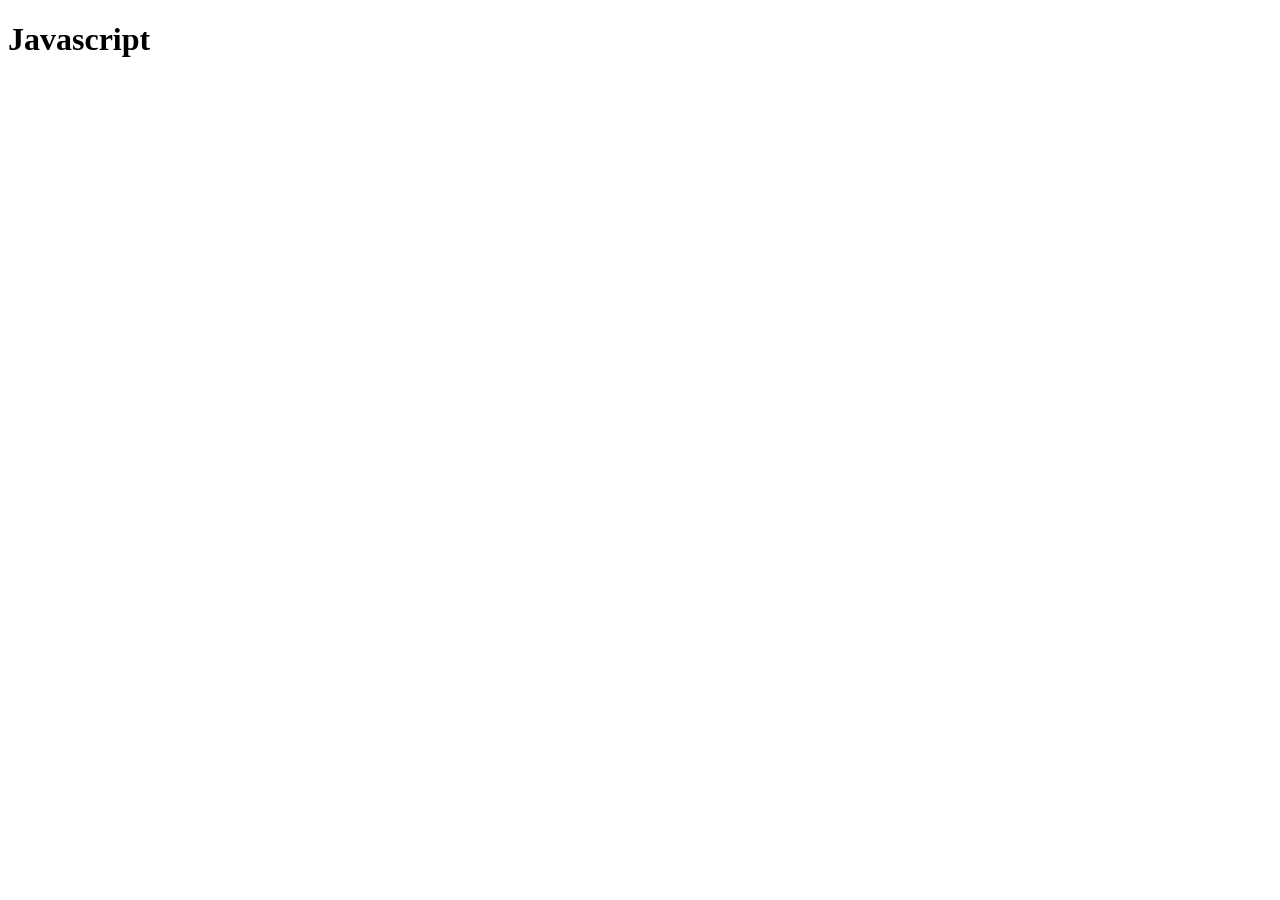
==== Project/Index.html @ da97a8e7 "javascipty project version 0" ====
<!DOCTYPE html>
<html lang="en">
<head>
  <meta charset="UTF-8">
  <meta name="viewport" content="width=device-width, initial-scale=1.0">
  <link rel ="stylesheet" href="index.css">
  <title>Javascript</title>
</head>
<body>
  <h1>Javascript</h1>
  <script src="index.js"></script>
</body>
</html>
---- Project/index.css ----
.h1{
  font-family: 'Courier New', Courier, monospace;
  font-weight: bold;
}
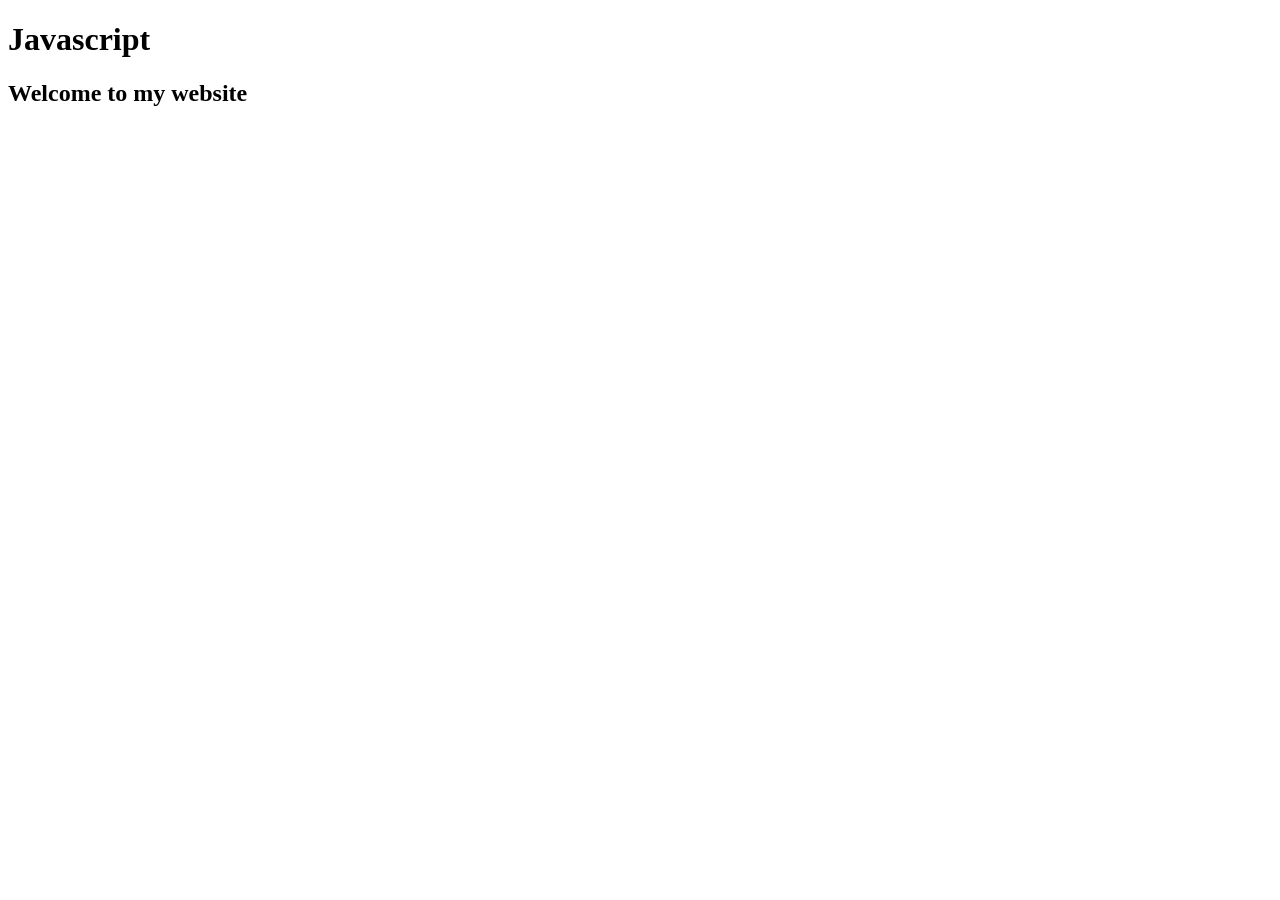
==== commit fda8bcc3: "add project in branch master" ====
--- a/Project/Index.html
+++ b/Project/Index.html
@@ -1,13 +1,14 @@
-<!DOCTYPE html>
+<!doctype html>
 <html lang="en">
-<head>
-  <meta charset="UTF-8">
-  <meta name="viewport" content="width=device-width, initial-scale=1.0">
-  <link rel ="stylesheet" href="index.css">
-  <title>Javascript</title>
-</head>
-<body>
-  <h1>Javascript</h1>
-  <script src="index.js"></script>
-</body>
-</html>+  <head>
+    <meta charset="UTF-8" />
+    <meta name="viewport" content="width=device-width, initial-scale=1.0" />
+    <link rel="stylesheet" href="index.css" />
+    <title>Javascript</title>
+  </head>
+  <body>
+    <h1>Javascript</h1>
+    <h2>Welcome to my website</h2>
+    <script src="index.js"></script>
+  </body>
+</html>
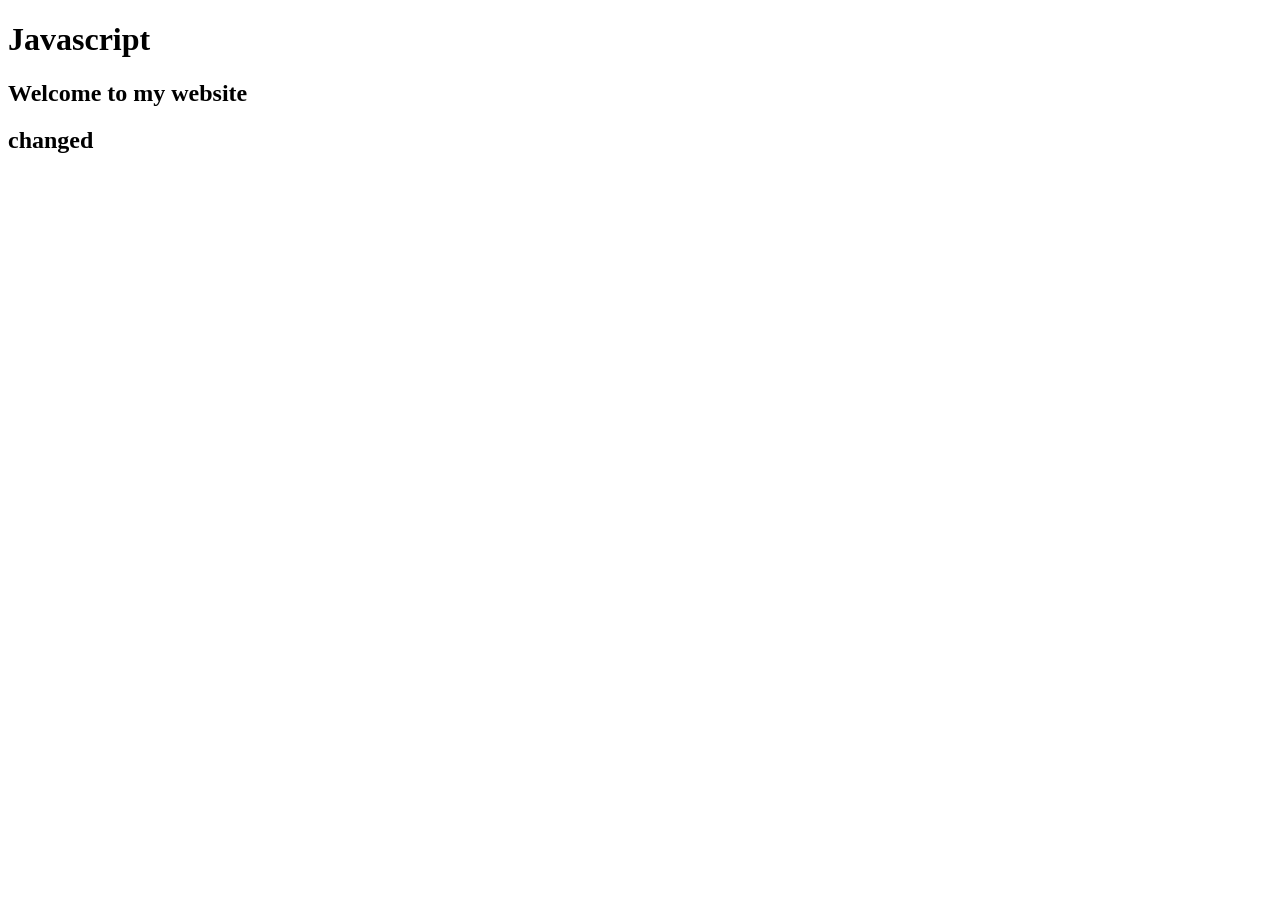
==== commit c416f030: "update new" ====
--- a/Project/Index.html
+++ b/Project/Index.html
@@ -9,6 +9,7 @@
   <body>
     <h1>Javascript</h1>
     <h2>Welcome to my website</h2>
+    <h2>changed</h2>
     <script src="index.js"></script>
   </body>
 </html>
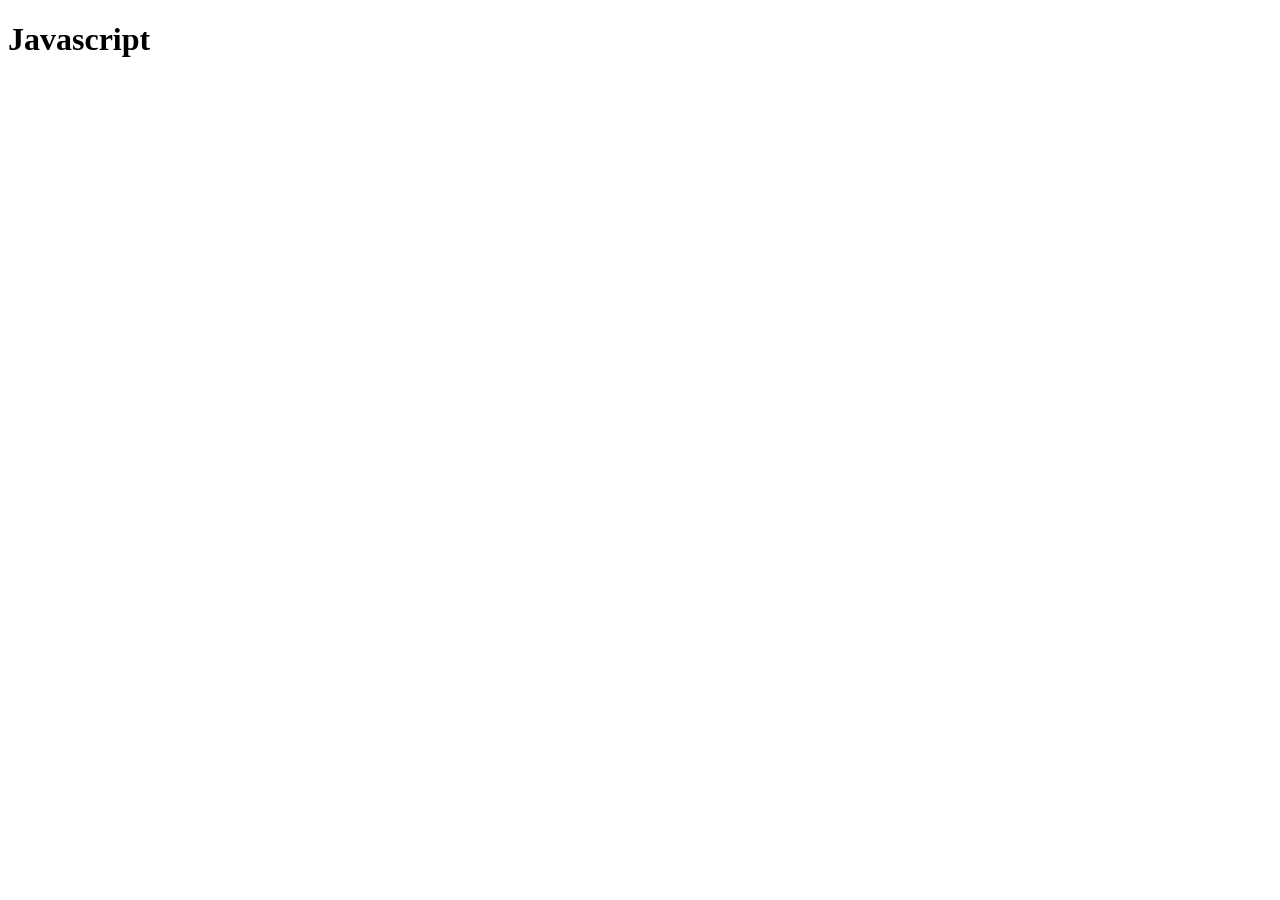
==== commit 8c58309b: "edited project" ====
--- a/Project/Index.html
+++ b/Project/Index.html
@@ -8,8 +8,6 @@
   </head>
   <body>
     <h1>Javascript</h1>
-    <h2>Welcome to my website</h2>
-    <h2>changed</h2>
     <script src="index.js"></script>
   </body>
 </html>
